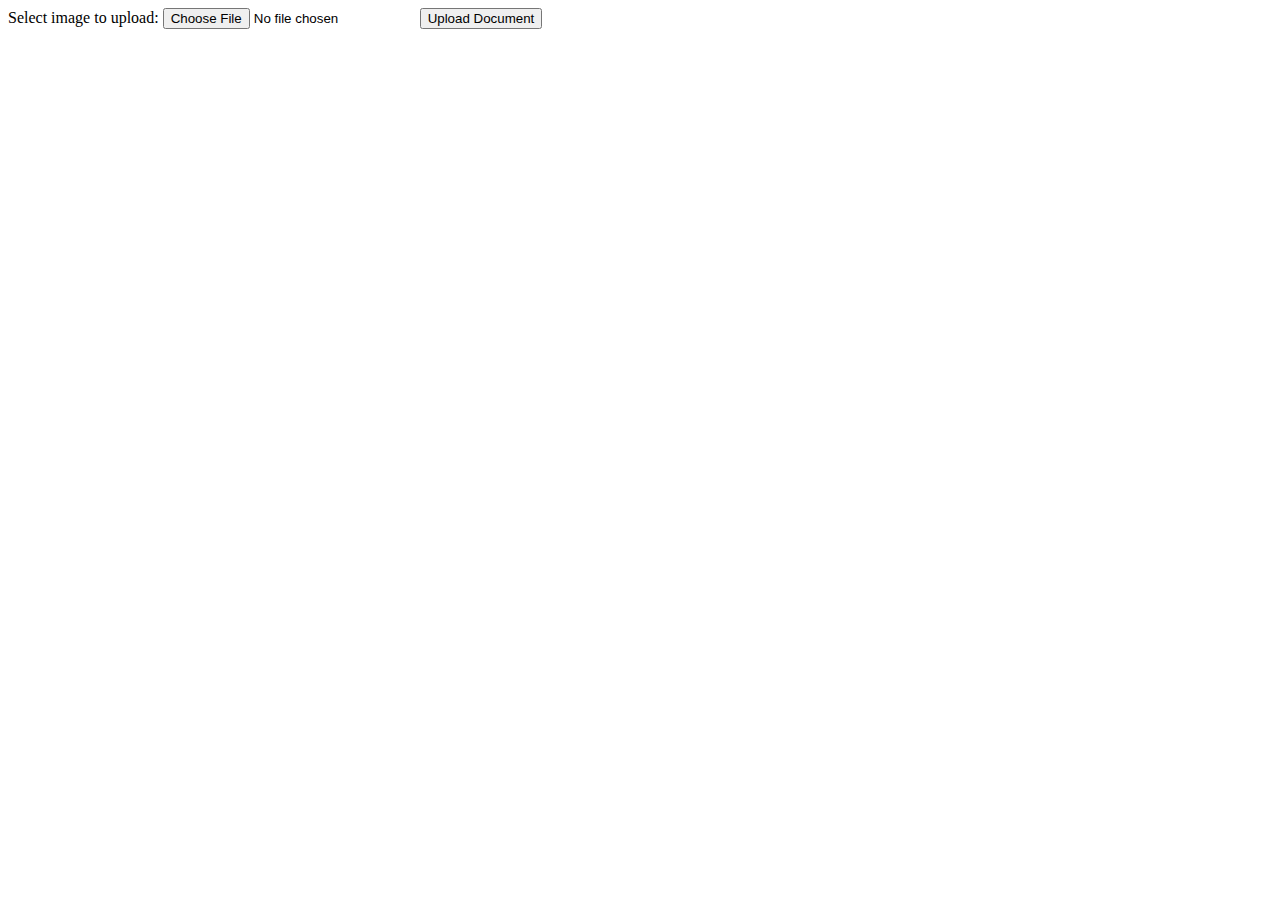
==== WebApp/uploadForm.html @ 23d1093e "revision/add" ====
<!DOCTYPE html>
<html>
<body>

<form action="Php/upload.php" method="post" enctype="multipart/form-data">
    Select image to upload:
    <input type="file" name="fileToUpload" id="fileToUpload">
    <input type="submit" value="Upload Document" name="submit">
</form>

<section>
    <?php include 'Php/docTable.php'; ?>
</section>




</body>
</html>
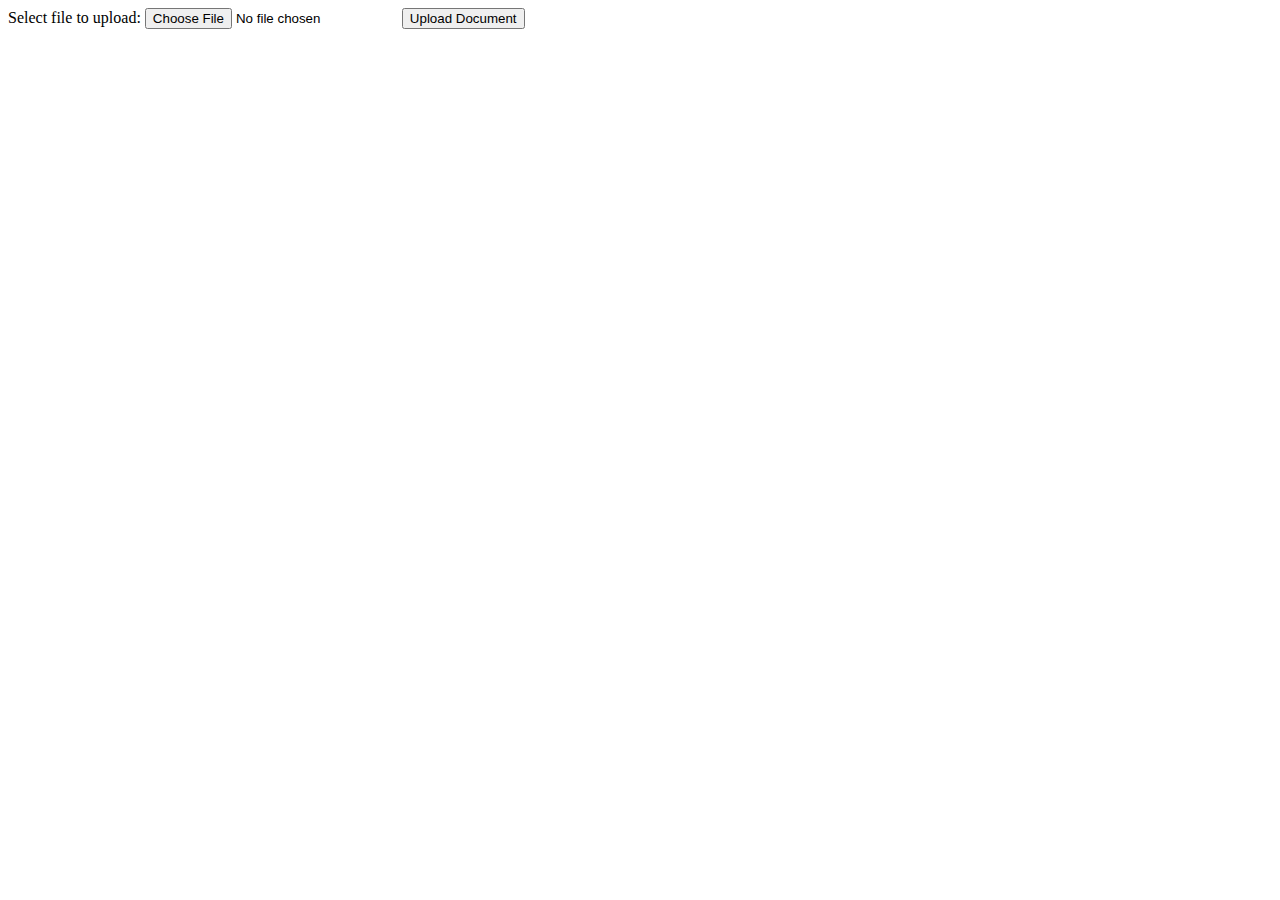
==== commit f2225bb3: "Have at it" ====
--- a/WebApp/uploadForm.html
+++ b/WebApp/uploadForm.html
@@ -3,7 +3,7 @@
 <body>
 
 <form action="Php/upload.php" method="post" enctype="multipart/form-data">
-    Select image to upload:
+    Select file to upload:
     <input type="file" name="fileToUpload" id="fileToUpload">
     <input type="submit" value="Upload Document" name="submit">
 </form>
